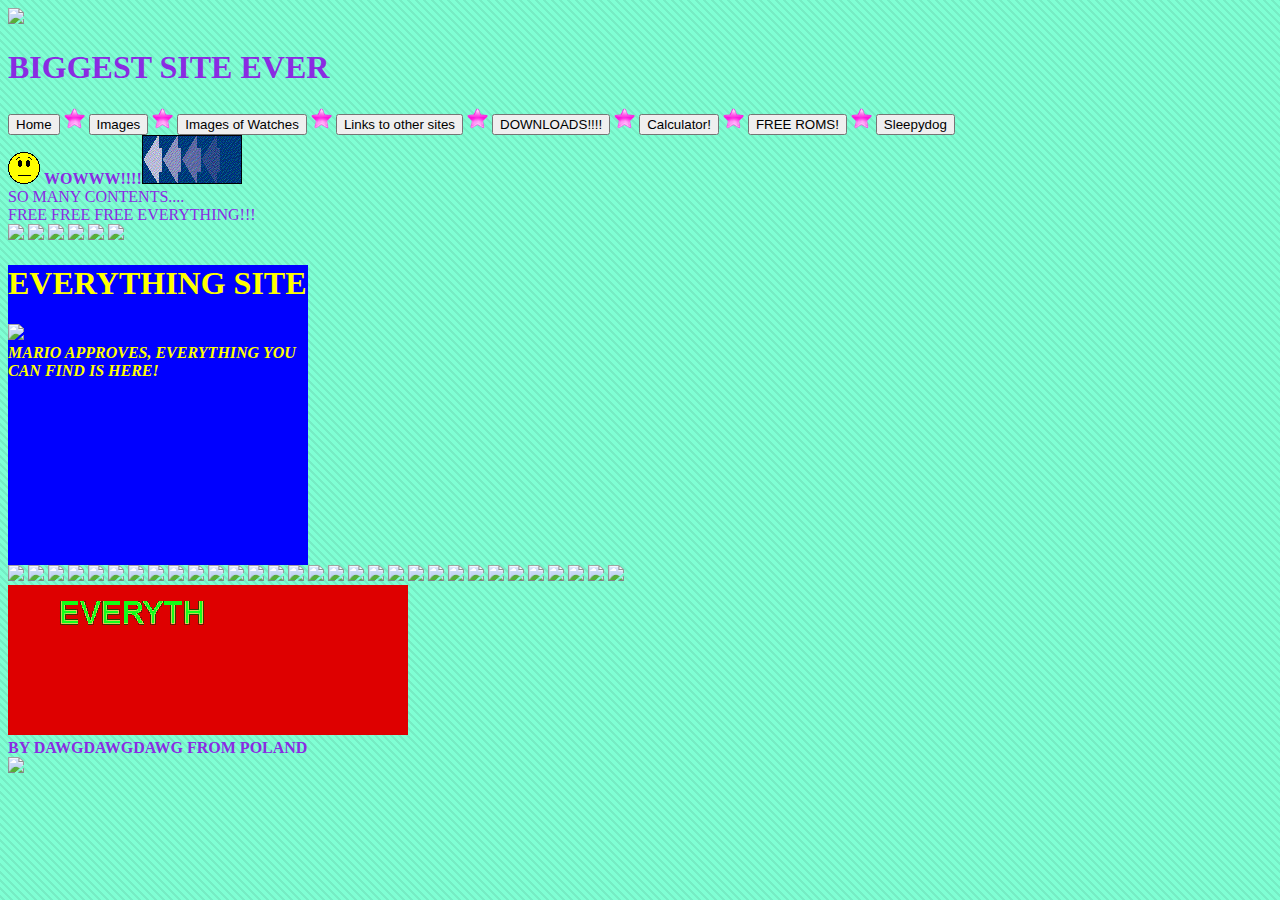
==== index.html @ eb52a680 "Add files via upload" ====
<!DOCTYPE html>
<html lang="en">
<head>
    <meta charset="UTF-8">
    <meta name="viewport" content="width=device-width, initial-scale=1.0">
    <title>Document</title>
    <link rel="stylesheet" type="text/css" href="/styles.css" />
</head>
<body>
    <img src="https://web.archive.org/web/20091026162856/http://geocities.com/SunsetStrip/Concert/7260/Mario.gif"><h1>BIGGEST SITE EVER</h1>
    <a href="/"><button>Home</button></a>
    <img height="21px" src="STAR.gif">
    <a href="/img"><button>Images</button></a>
    <img height="21px" src="STAR.gif">
    <a href="/img/watches"><button>Images of Watches</button></a>
    <img height="21px" src="STAR.gif">
    <a href="/hyperlinks"><button>Links to other sites</button></a>
    <img height="21px" src="STAR.gif">
    <a href="/downloadbuttons"><button>DOWNLOADS!!!!</button></a>
    <img height="21px" src="STAR.gif">
    <a href="/calculator"><button>Calculator!</button></a>
    <img height="21px" src="STAR.gif">
    <a href="/roms"><button>FREE ROMS!</button></a>
    <img height="21px" src="STAR.gif">
    <a href="/sleepydog"><button>Sleepydog</button></a>
    <br>
    <img src="SHOCKED.GIF">
    <b>WOWWW!!!!</b><img src="LEFT ARROW POINT.gif">
    <br>
    SO MANY CONTENTS....
    <br>
    FREE FREE FREE EVERYTHING!!!
    <br>
    <img src="https://web.archive.org/web/20060524133838/http://ar.geocities.com:80/cursos_luis/free_time.gif">
    <img src="https://web.archive.org/web/20091019153641/http://br.geocities.com/lancelot_knight2001/images/iexplorer.gif">
    <img src="https://web.archive.org/web/20090822004641/http://geocities.com/Vienna/5006/mario.gif">
    <img src="https://web.archive.org/web/20091020105144/http://geocities.com/Hollywood/Derby/2683/freebutton15.gif">
    <img src="https://web.archive.org/web/20090829195912/http://geocities.com/Hollywood/Derby/2683/freebutton12.gif">
    <img src="https://web.archive.org/web/20091026061207/http://geocities.com/Hollywood/Derby/2683/freebutton14.gif">
    <div style="background-color:blue; width:300px;height:300px;">
        <h1 style="font-family:'Comic Sans MS', 'Comic Sans';color:yellow;">EVERYTHING SITE</h1>
        <img src="https://web.archive.org/web/20091026162856/http://geocities.com/SunsetStrip/Concert/7260/Mario.gif">
        <br />
        <b style="font-family:'Comic Sans MS', 'Comic Sans';color:yellow;"><i>MARIO APPROVES, EVERYTHING YOU CAN FIND IS HERE!</i></b>
    </div>
    <img src="https://web.archive.org/web/20091027104856/http://geocities.com/startpaginasander/toad_kart.gif">
    <img src="https://web.archive.org/web/20091027104856/http://geocities.com/startpaginasander/toad_kart.gif">
    <img src="https://web.archive.org/web/20091027104856/http://geocities.com/startpaginasander/toad_kart.gif">
    <img src="https://web.archive.org/web/20091027104856/http://geocities.com/startpaginasander/toad_kart.gif">
    <img src="https://web.archive.org/web/20091027104856/http://geocities.com/startpaginasander/toad_kart.gif">
    <img src="https://web.archive.org/web/20091027104856/http://geocities.com/startpaginasander/toad_kart.gif">
    <img src="https://web.archive.org/web/20091027104856/http://geocities.com/startpaginasander/toad_kart.gif">
    <img src="https://web.archive.org/web/20091027104856/http://geocities.com/startpaginasander/toad_kart.gif">
    <img src="https://web.archive.org/web/20091027104856/http://geocities.com/startpaginasander/toad_kart.gif">
    <img src="https://web.archive.org/web/20091027104856/http://geocities.com/startpaginasander/toad_kart.gif">
    <img src="https://web.archive.org/web/20091027104856/http://geocities.com/startpaginasander/toad_kart.gif">
    <img src="https://web.archive.org/web/20091027104856/http://geocities.com/startpaginasander/toad_kart.gif">
    <img src="https://web.archive.org/web/20091027104856/http://geocities.com/startpaginasander/toad_kart.gif">
    <img src="https://web.archive.org/web/20091027104856/http://geocities.com/startpaginasander/toad_kart.gif">
    <img src="https://web.archive.org/web/20091027104856/http://geocities.com/startpaginasander/toad_kart.gif">
    <img src="https://web.archive.org/web/20091027104856/http://geocities.com/startpaginasander/toad_kart.gif">
    <img src="https://web.archive.org/web/20091027104856/http://geocities.com/startpaginasander/toad_kart.gif">
    <img src="https://web.archive.org/web/20091027104856/http://geocities.com/startpaginasander/toad_kart.gif">
    <img src="https://web.archive.org/web/20091027104856/http://geocities.com/startpaginasander/toad_kart.gif">
    <img src="https://web.archive.org/web/20091027104856/http://geocities.com/startpaginasander/toad_kart.gif">
    <img src="https://web.archive.org/web/20091027104856/http://geocities.com/startpaginasander/toad_kart.gif">
    <img src="https://web.archive.org/web/20091027104856/http://geocities.com/startpaginasander/toad_kart.gif">
    <img src="https://web.archive.org/web/20091027104856/http://geocities.com/startpaginasander/toad_kart.gif">
    <img src="https://web.archive.org/web/20091027104856/http://geocities.com/startpaginasander/toad_kart.gif">
    <img src="https://web.archive.org/web/20091027104856/http://geocities.com/startpaginasander/toad_kart.gif">
    <img src="https://web.archive.org/web/20091027104856/http://geocities.com/startpaginasander/toad_kart.gif">
    <img src="https://web.archive.org/web/20091027104856/http://geocities.com/startpaginasander/toad_kart.gif">
    <img src="https://web.archive.org/web/20091027104856/http://geocities.com/startpaginasander/toad_kart.gif">
    <img src="https://web.archive.org/web/20091027104856/http://geocities.com/startpaginasander/toad_kart.gif">
    <img src="https://web.archive.org/web/20091027104856/http://geocities.com/startpaginasander/toad_kart.gif">
    <img src="https://web.archive.org/web/20091027104856/http://geocities.com/startpaginasander/toad_kart.gif">
    <br>
    <a href="http://dawgvideo.rf.gd/"><img src="ad.gif"></a>
    <br>
    <b>BY DAWGDAWGDAWG FROM POLAND</b>
    <br>
    <img src="https://web.archive.org/web/20091025090858/http://geocities.com/jamoismac/flags/poland5.gif">
</body>
</html>
---- styles.css ----
body{
    background-color: aquamarine;
    color: blueviolet;
    background-image: url("/CHECKER.png");
    background-repeat: repeat;
}
a{
    color:auto;
}
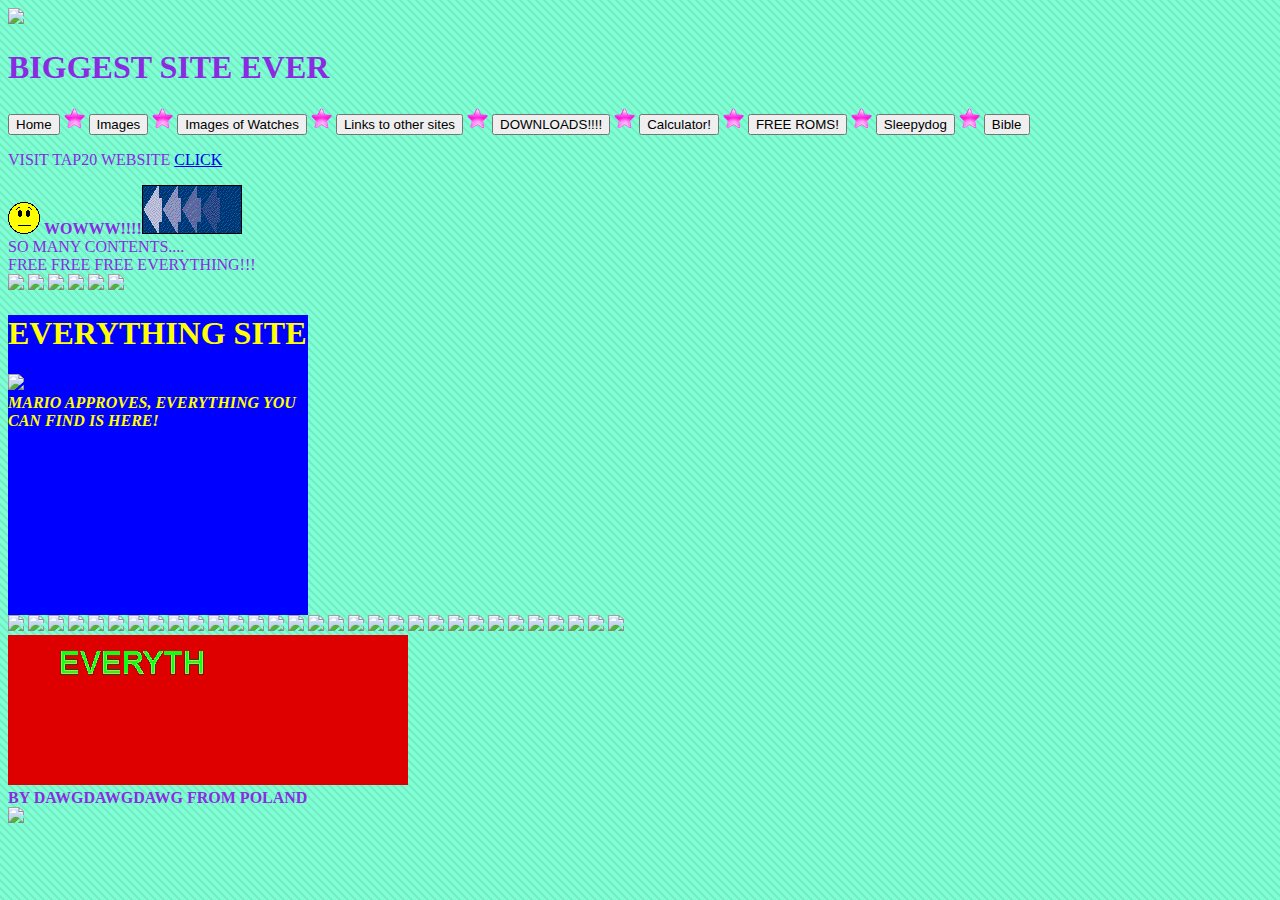
==== commit 0a46a01c: "Update index.html" ====
--- a/index.html
+++ b/index.html
@@ -23,7 +23,10 @@
     <a href="/roms"><button>FREE ROMS!</button></a>
     <img height="21px" src="STAR.gif">
     <a href="/sleepydog"><button>Sleepydog</button></a>
+    <img height="21px" src="STAR.gif">
+    <a href="/bible"><button>Bible</button></a>
     <br>
+    <p class="large">VISIT TAP20 WEBSITE <a href="http://tap20.42web.io/">CLICK</a></p>
     <img src="SHOCKED.GIF">
     <b>WOWWW!!!!</b><img src="LEFT ARROW POINT.gif">
     <br>
@@ -81,4 +84,4 @@
     <br>
     <img src="https://web.archive.org/web/20091025090858/http://geocities.com/jamoismac/flags/poland5.gif">
 </body>
-</html>+</html>
